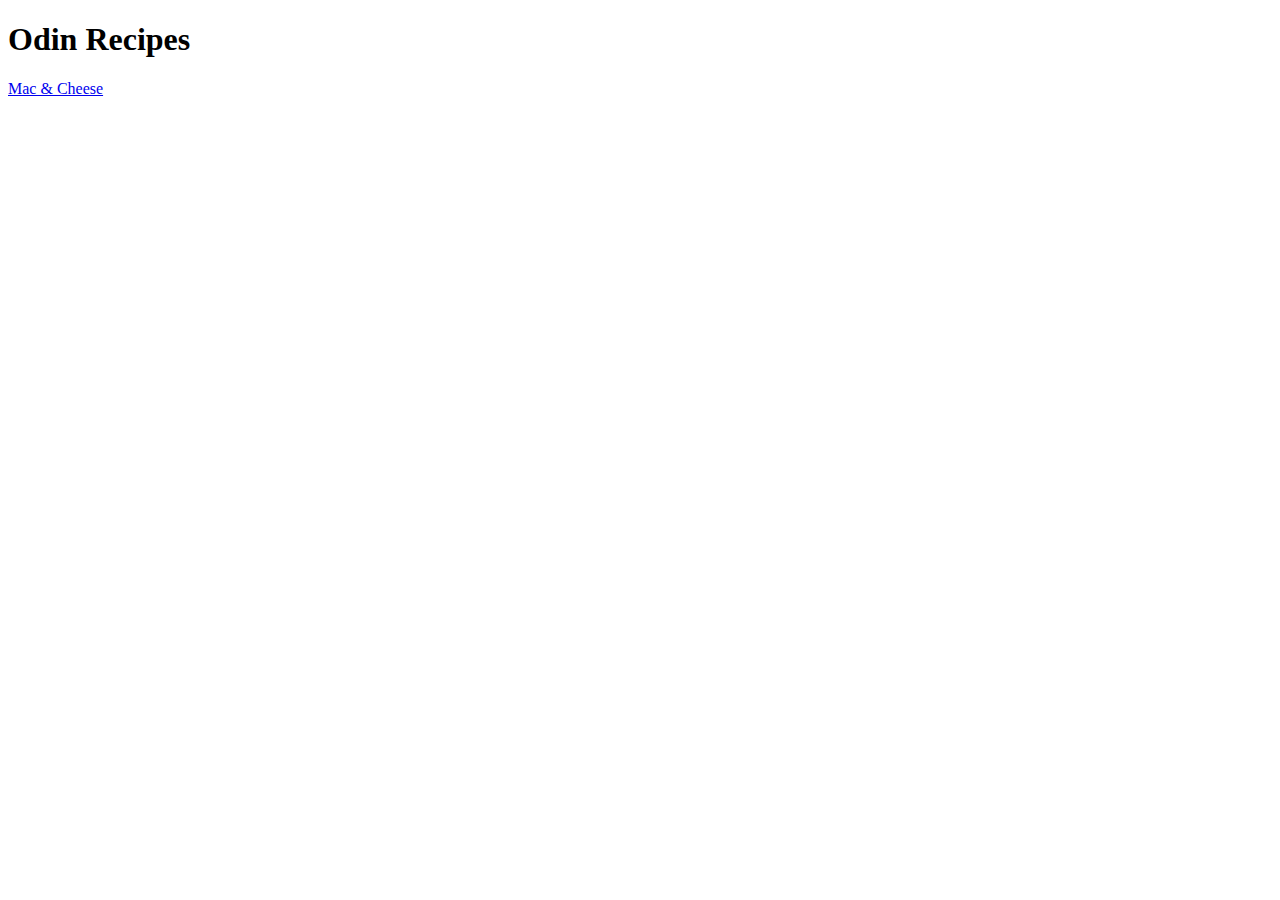
==== index.html @ d0dc1cf1 "Set Up index.html and add first recipe page macandcheese.html" ====
<!DOCTYPE html>
<html lang="en">
<head>
    <meta charset="UTF-8">
    <meta name="viewport" content="width=device-width, initial-scale=1.0">
    <title>Odin Recipes</title>
</head>
<body>
    <h1>Odin Recipes</h1>

    <a href="./recipes/macandcheese.html">Mac & Cheese</a>
</body>
</html>
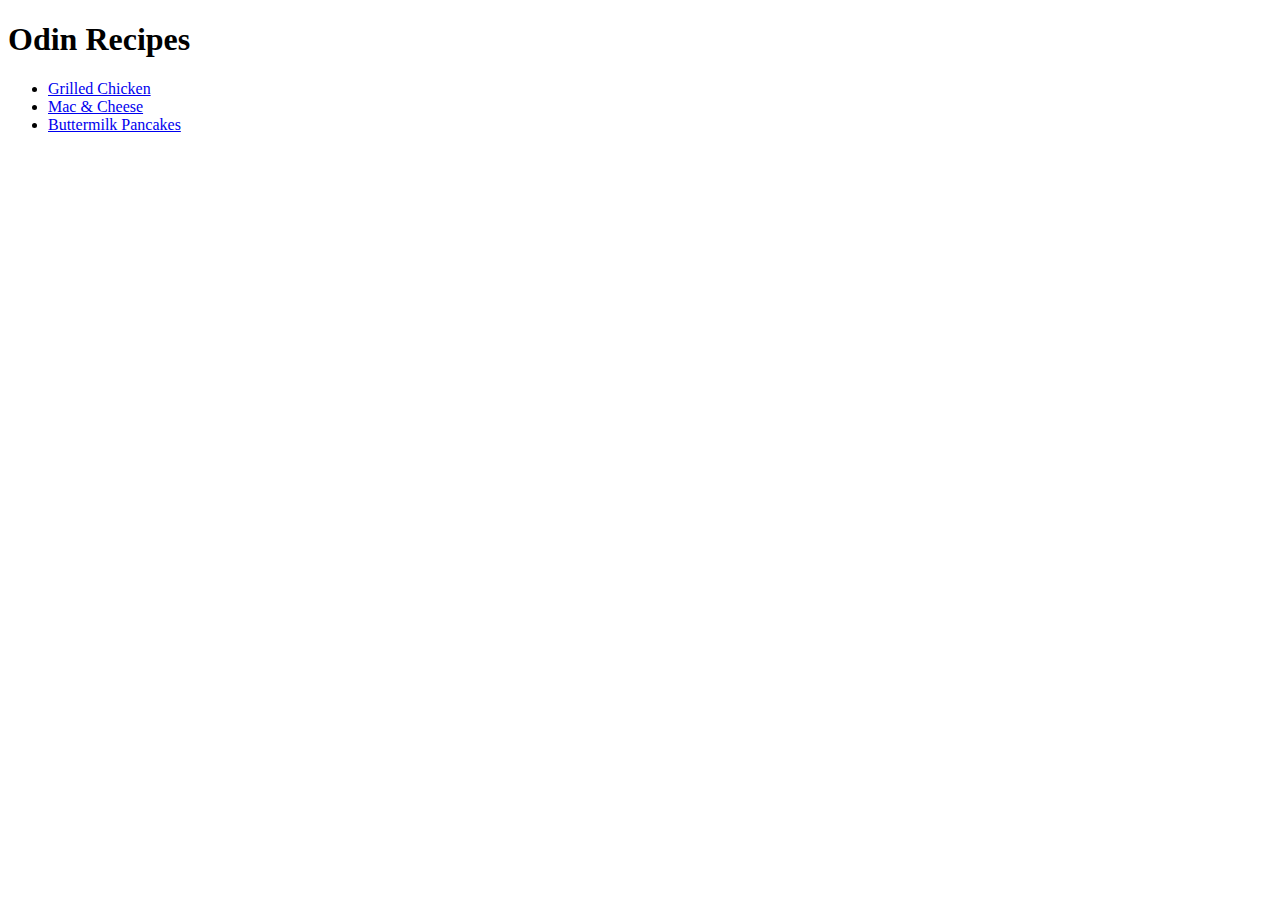
==== commit 7a01b50a: "Build Out Recipe Pages and Navigation from index.html" ====
--- a/index.html
+++ b/index.html
@@ -8,6 +8,10 @@
 <body>
     <h1>Odin Recipes</h1>
 
-    <a href="./recipes/macandcheese.html">Mac & Cheese</a>
+    <ul>
+        <li><a href="./recipes/grilledchicken.html">Grilled Chicken</a></li>
+        <li><a href="./recipes/macandcheese.html">Mac & Cheese</a></li>
+        <li><a href="./recipes/pancakes.html">Buttermilk Pancakes</a></li>
+    </ul>
 </body>
 </html>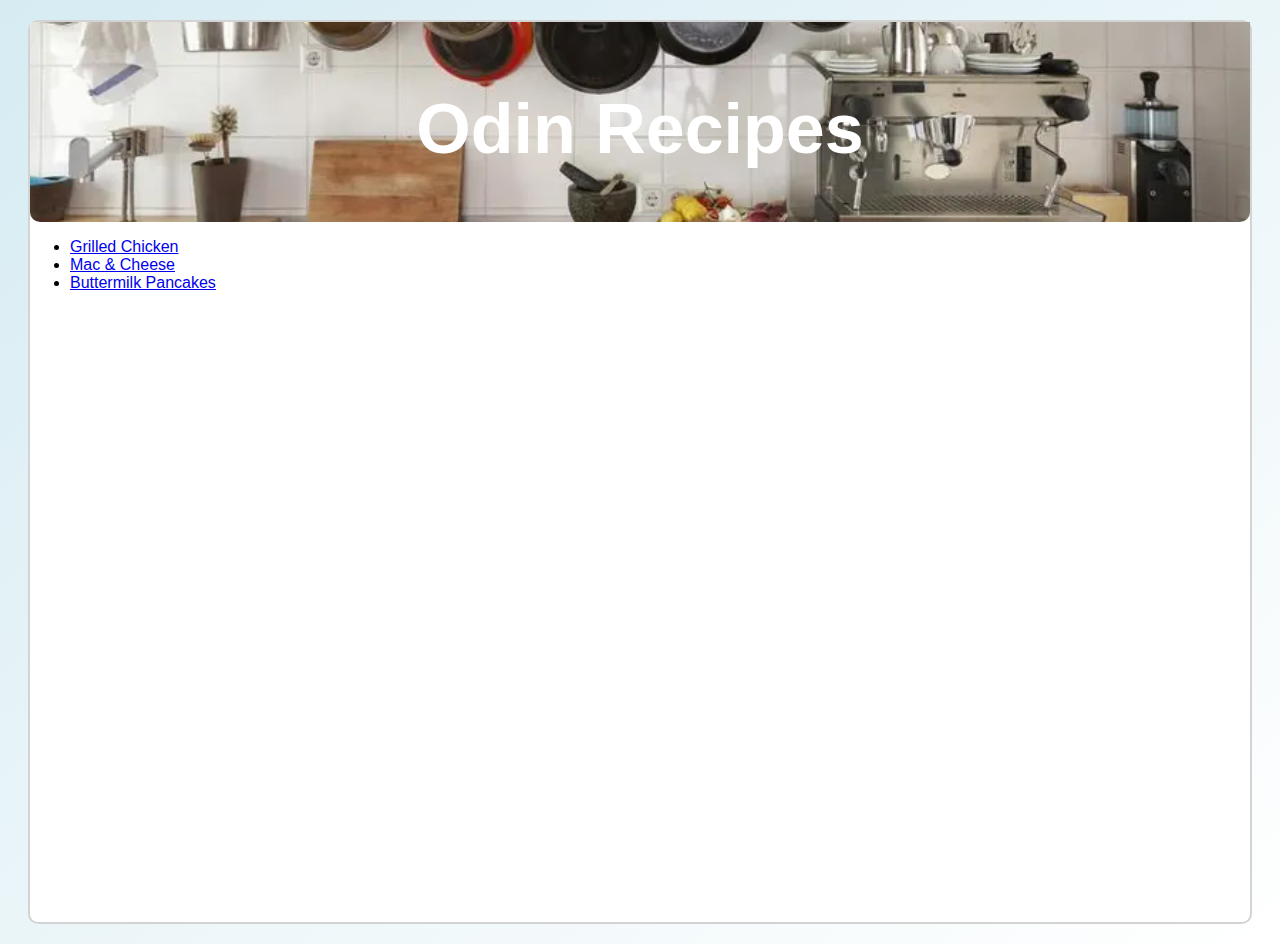
==== commit e6bf238c: "Add CSS Styling" ====
--- a/index.html
+++ b/index.html
@@ -3,15 +3,21 @@
 <head>
     <meta charset="UTF-8">
     <meta name="viewport" content="width=device-width, initial-scale=1.0">
+    <link rel="stylesheet" href="styles.css">
     <title>Odin Recipes</title>
 </head>
 <body>
-    <h1>Odin Recipes</h1>
-
-    <ul>
-        <li><a href="./recipes/grilledchicken.html">Grilled Chicken</a></li>
-        <li><a href="./recipes/macandcheese.html">Mac & Cheese</a></li>
-        <li><a href="./recipes/pancakes.html">Buttermilk Pancakes</a></li>
-    </ul>
+    <div class="home">
+        <div class="header">
+            <img src="images/kitchenware.jpg">
+            <h1>Odin Recipes</h1>
+        </div>
+    
+        <ul>
+            <li><a href="./recipes/grilledchicken.html">Grilled Chicken</a></li>
+            <li><a href="./recipes/macandcheese.html">Mac & Cheese</a></li>
+            <li><a href="./recipes/pancakes.html">Buttermilk Pancakes</a></li>
+        </ul>
+    </div>
 </body>
 </html>--- a/styles.css
+++ b/styles.css
@@ -0,0 +1,44 @@
+html {
+    background-image: linear-gradient(to bottom right, rgba(173, 216, 230, 0.5), white);
+}
+
+* {
+    font-family: Arial, Helvetica, sans-serif;
+}
+
+.home {
+    background-color: white;
+    margin: 20px;
+    height: 100vh;
+    border: 2px solid lightgray;
+    border-radius: 10px;
+}
+
+.home .header {
+    height: 200px;
+    overflow: hidden;
+    position: relative;
+    text-align: center;
+    border-bottom-left-radius: 10px;
+    border-bottom-right-radius: 10px;
+}
+
+.header img {
+    margin-top: -300px;
+    width: 100vw;
+    object-fit: cover;
+    position: absolute; /* Position the image absolutely */
+    top: 0; /* Align the top of the image to the top of the container */
+    left: 0; /* Align the left of the image to the left of the container */
+}
+
+.home h1 {
+    font-size: 70px;
+    font-weight: 900;
+    color: white;
+    position: absolute;
+    top: 30%; /* Position h1 in the center vertically */
+    left: 50%; /* Position h1 in the center horizontally */
+    transform: translate(-50%, -50%); /* Center the h1 */
+    text-align: center;
+}